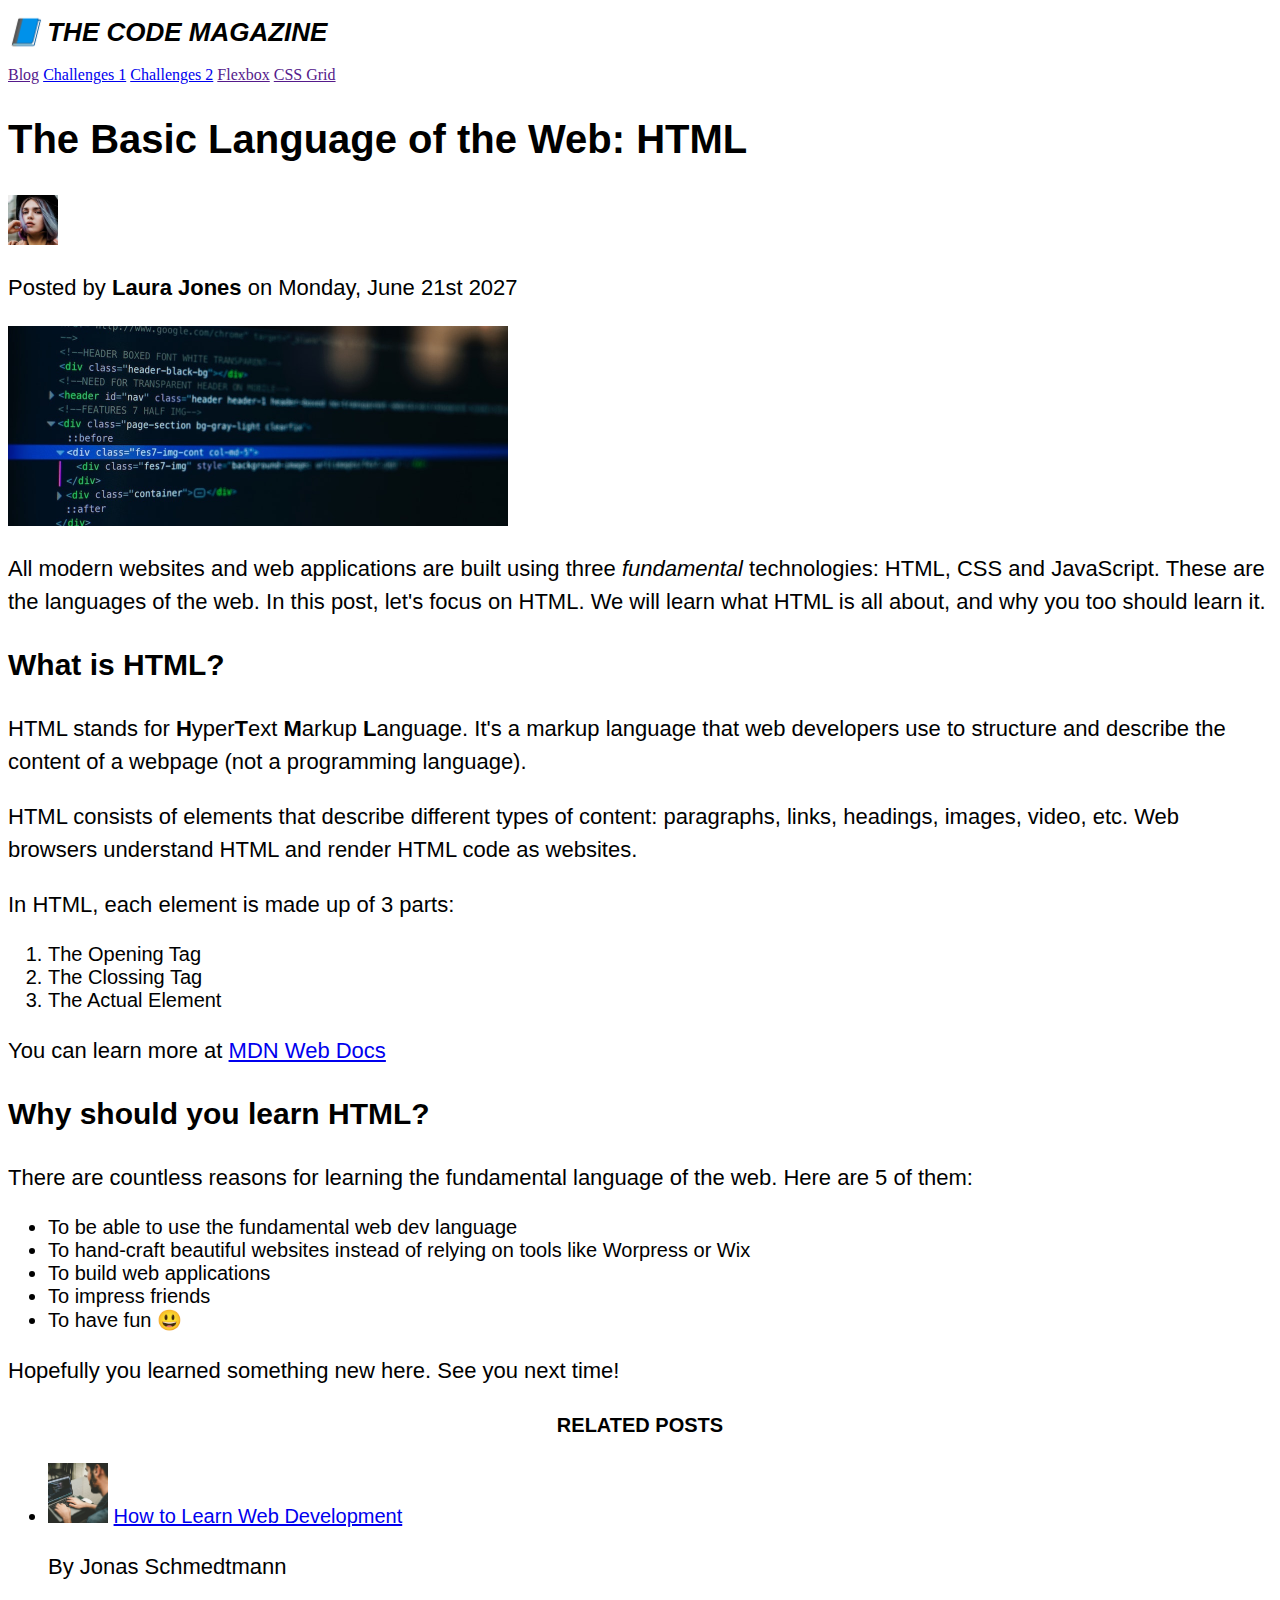
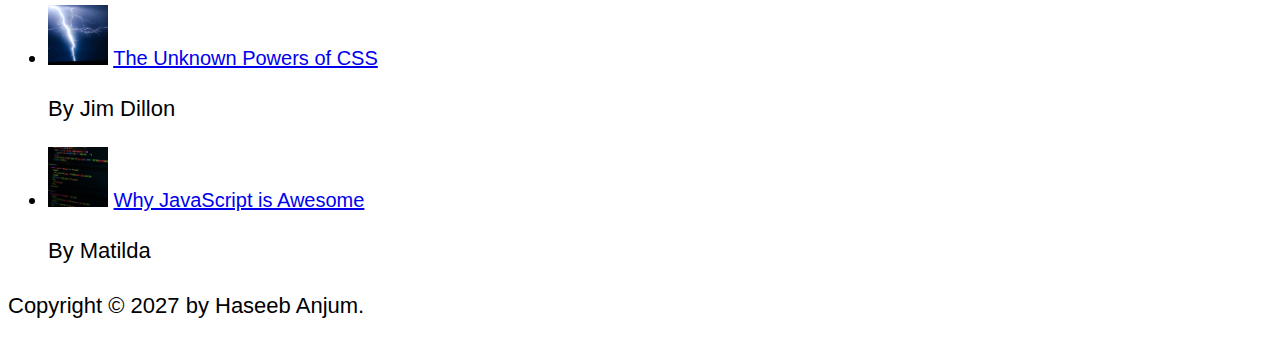
==== index.html @ 0c4fdfa9 "Update index.html" ====
<!DOCTYPE html>
<html lang="en">

<head>
  <meta charset="UTF-8" />
  <link href="Style.css" rel='stylesheet' />
  <title>The Basic Language of the Web: HTML</title>
</head>

<body>

  <header>
    <h1>📘 The Code Magazine</h1>

    <nav class="nav-bar">


      <a href="">Blog</a>
      <a href="Challange 1.html" target="_blank">Challenges 1</a>
      <a href="Challaneg 2.html" target="_blank">Challenges 2</a>
      <a href="">Flexbox</a>
      <a href="">CSS Grid</a>


    </nav>

  </header>

  <article>

    <header>

      <h2>The Basic Language of the Web: HTML</h2>

      <img src="images/laura-jones.jpg" alt="Headshot of the laura Jones" width="50" height="50" />

      <p>Posted by <strong>Laura Jones</strong> on Monday, June 21st 2027</p>

      <img src="images/post-img.jpg" alt="Code on the screen" width="500" height="200" />

    </header>

    <p>
      All modern websites and web applications are built using three
      <em>fundamental</em>
      technologies: HTML, CSS and JavaScript. These are the languages of the
      web. In this post, let's focus on HTML. We will learn what HTML is all
      about, and why you too should learn it.
    </p>

    <h3>What is HTML?</h3>

    <p>
      HTML stands for <strong>H</strong>yper<strong>T</strong>ext
      <strong>M</strong>arkup <strong>L</strong>anguage. It's a markup language
      that web developers use to structure and describe the content of a webpage
      (not a programming language).
    </p>

    <p>
      HTML consists of elements that describe different types of content:
      paragraphs, links, headings, images, video, etc. Web browsers understand
      HTML and render HTML code as websites.
    </p>

    <p>In HTML, each element is made up of 3 parts:</p>

    <ol>
      <li>The Opening Tag</li>
      <li>The Clossing Tag</li>
      <li>The Actual Element</li>
    </ol>

    <p>
      You can learn more at
      <a href="https://developer.mozilla.org/en-US/" target="_blank">
        MDN Web Docs</a>
    </p>

    <h3>Why should you learn HTML?</h3>

    <p>
      There are countless reasons for learning the fundamental language of the
      web. Here are 5 of them:
    </p>

    <ul>
      <li>To be able to use the fundamental web dev language</li>
      <li>
        To hand-craft beautiful websites instead of relying on tools like
        Worpress or Wix
      </li>
      <li>To build web applications</li>
      <li>To impress friends</li>
      <li>To have fun 😃</li>
    </ul>

    <p>Hopefully you learned something new here. See you next time!</p>

  </article>

  <aside>

    <h4>Related Posts</h4>

    <ul>
      <li>
        <img src="images/related-1.jpg" alt="Codeing Person" weight="60
          " height="60" />
        <a href="#">How to Learn Web Development</a>
        <p>By Jonas Schmedtmann</p>
      </li>

      <li>
        <img src="images/related-2.jpg" alt="Thunders" weight="60
          " height="60" />
        <a href="#">The Unknown Powers of CSS</a>
        <p>By Jim Dillon</p>
      </li>

      <li>
        <img src="images/related-3.jpg" alt="Programming Screen" weight="60
          " height="60" />
        <a href="#">Why JavaScript is Awesome</a>
        <p>By Matilda</p>
      </li>

    </ul>

  </aside>

  <footer>
    <p>Copyright © 2027 by Haseeb Anjum.</p>
  </footer>

</body>

</html>
---- Style.css ----
h1 {
  font-family: sans-serif;
  font-size: 26px;
  text-transform: uppercase;
  font-style: italic;
}

h2 {
  font-size: 40px;
  font-family: sans-serif;
}

h3 {
  font-family: sans-serif;
  font-size: 30px;
}

h4 {
  font-size: 20px;
  font-family: sans-serif;
  text-transform: uppercase;
  text-align: center;
}

p {
  font-size: 22px;
  font-family: sans-serif;
  line-height: 1.5;
}

li {
  font-family: sans-serif;
  font-size: 20px;
}
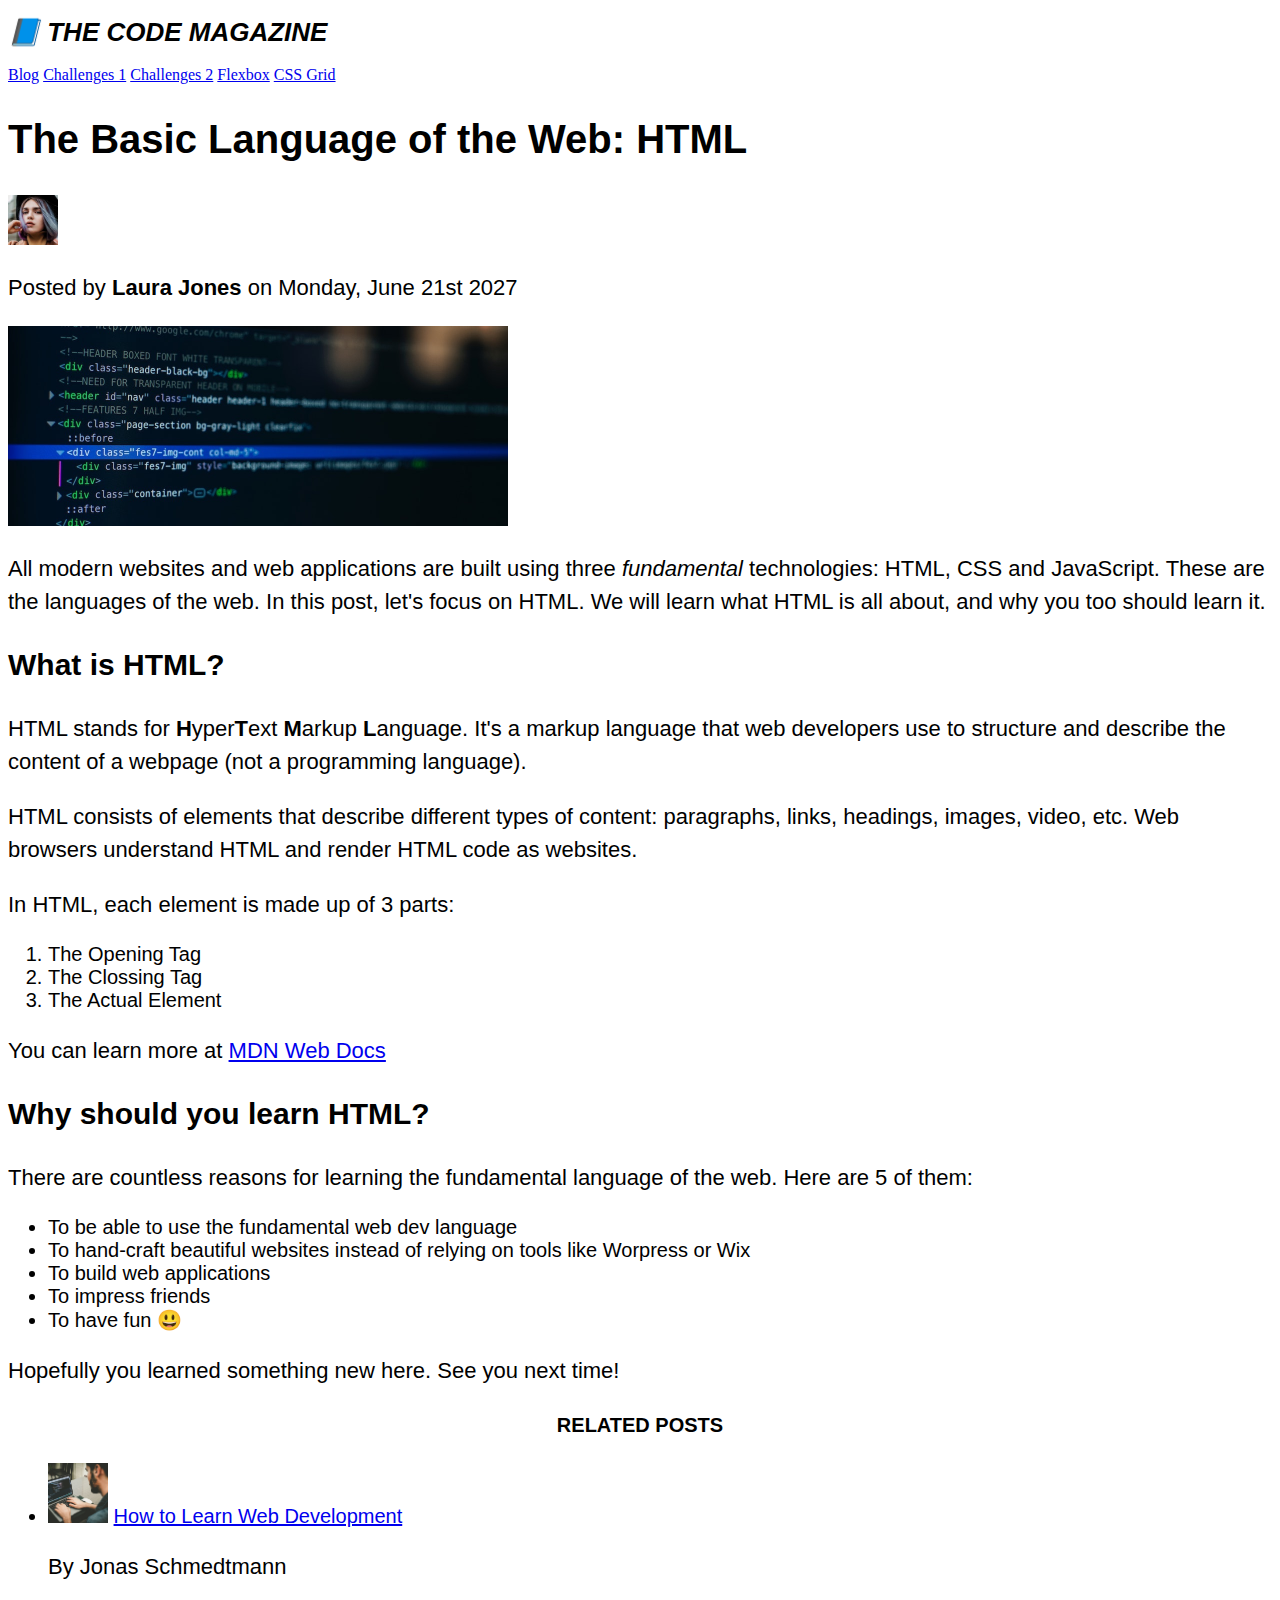
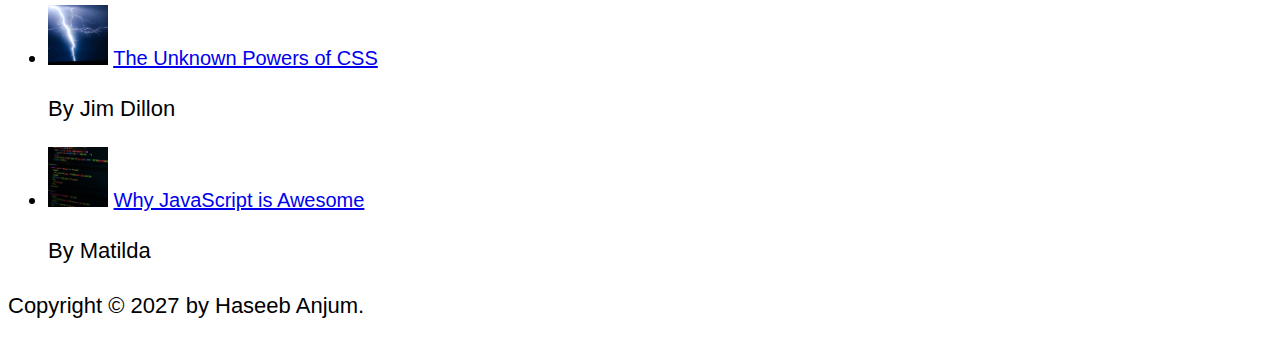
==== commit 20b02534: "Update index.html" ====
--- a/index.html
+++ b/index.html
@@ -15,11 +15,11 @@
     <nav class="nav-bar">
 
 
-      <a href="">Blog</a>
+      <a href="#">Blog</a>
       <a href="Challange 1.html" target="_blank">Challenges 1</a>
       <a href="Challaneg 2.html" target="_blank">Challenges 2</a>
-      <a href="">Flexbox</a>
-      <a href="">CSS Grid</a>
+      <a href="#">Flexbox</a>
+      <a href="#">CSS Grid</a>
 
 
     </nav>
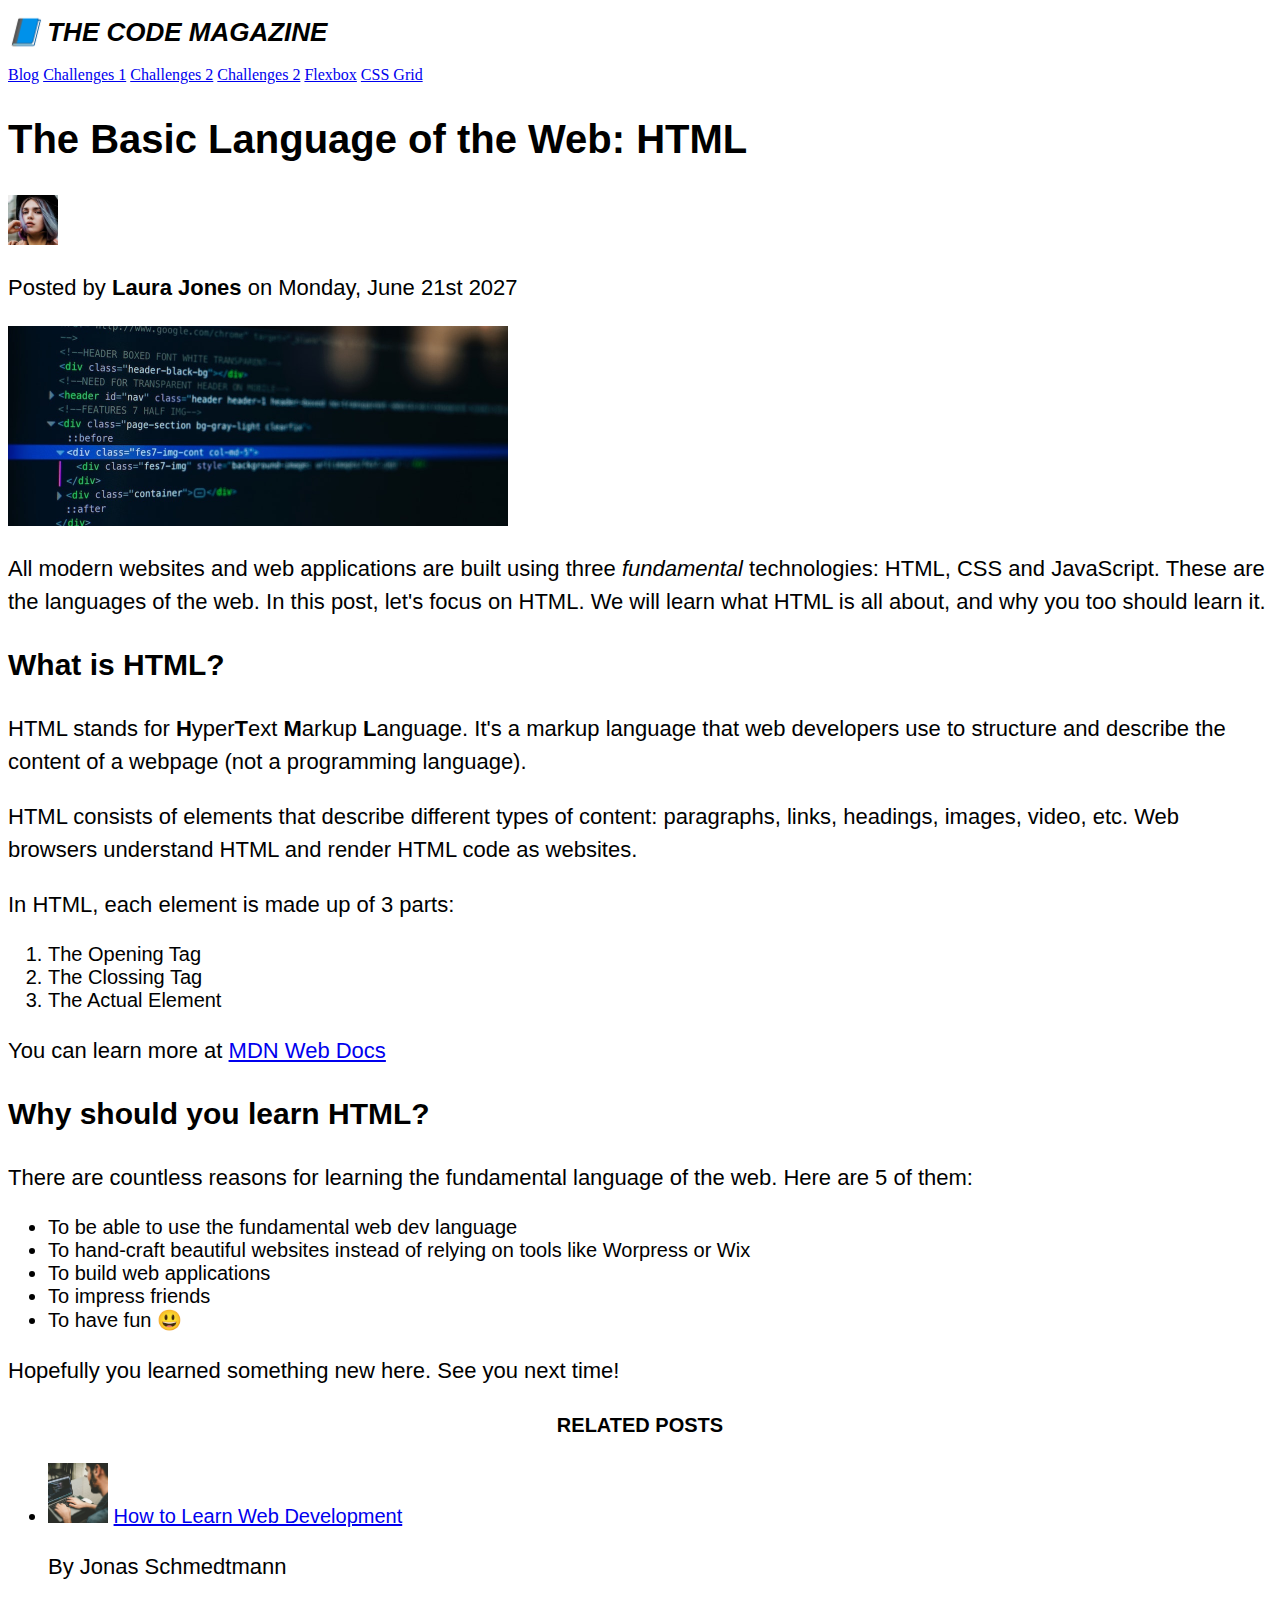
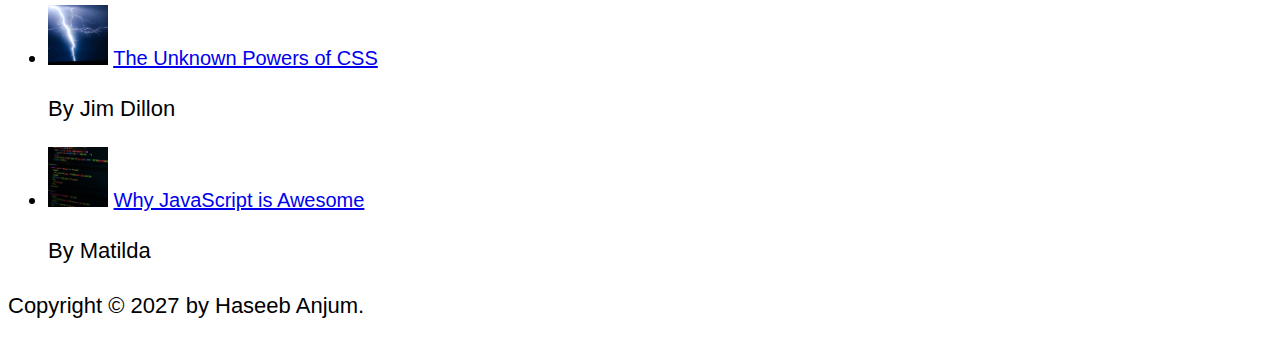
==== commit f703f146: "Spell Correction In Channalge 2 File and added a new file called Challange 3" ====
--- a/index.html
+++ b/index.html
@@ -1,138 +1,121 @@
 <!DOCTYPE html>
 <html lang="en">
+  <head>
+    <meta charset="UTF-8" />
+    <link href="Style.css" rel="stylesheet" />
+    <title>The Basic Language of the Web: HTML</title>
+  </head>
 
-<head>
-  <meta charset="UTF-8" />
-  <link href="Style.css" rel='stylesheet' />
-  <title>The Basic Language of the Web: HTML</title>
-</head>
+  <body>
+    <header>
+      <h1>📘 The Code Magazine</h1>
 
-<body>
+      <nav class="nav-bar">
+        <a href="#">Blog</a>
+        <a href="Challange 1.html" target="_blank">Challenges 1</a>
 
-  <header>
-    <h1>📘 The Code Magazine</h1>
-
-    <nav class="nav-bar">
-
-
-      <a href="#">Blog</a>
-      <a href="Challange 1.html" target="_blank">Challenges 1</a>
-      <a href="Challaneg 2.html" target="_blank">Challenges 2</a>
-      <a href="#">Flexbox</a>
-      <a href="#">CSS Grid</a>
-
-
-    </nav>
-
-  </header>
-
-  <article>
-
-    <header>
-
-      <h2>The Basic Language of the Web: HTML</h2>
-
-      <img src="images/laura-jones.jpg" alt="Headshot of the laura Jones" width="50" height="50" />
-
-      <p>Posted by <strong>Laura Jones</strong> on Monday, June 21st 2027</p>
-
-      <img src="images/post-img.jpg" alt="Code on the screen" width="500" height="200" />
-
+        <a href="Challange 2.html" target="_blank">Challenges 2</a>
+        <a href="Challange_3.html" target="_blank">Challenges 2</a>
+        <a href="#">Flexbox</a>
+        <a href="#">CSS Grid</a>
+      </nav>
     </header>
 
-    <p>
-      All modern websites and web applications are built using three
-      <em>fundamental</em>
-      technologies: HTML, CSS and JavaScript. These are the languages of the
-      web. In this post, let's focus on HTML. We will learn what HTML is all
-      about, and why you too should learn it.
-    </p>
+    <article>
+      <header>
+        <h2>The Basic Language of the Web: HTML</h2>
 
-    <h3>What is HTML?</h3>
+        <img src="images/laura-jones.jpg" alt="Headshot of the laura Jones" width="50" height="50" />
 
-    <p>
-      HTML stands for <strong>H</strong>yper<strong>T</strong>ext
-      <strong>M</strong>arkup <strong>L</strong>anguage. It's a markup language
-      that web developers use to structure and describe the content of a webpage
-      (not a programming language).
-    </p>
+        <p>Posted by <strong>Laura Jones</strong> on Monday, June 21st 2027</p>
 
-    <p>
-      HTML consists of elements that describe different types of content:
-      paragraphs, links, headings, images, video, etc. Web browsers understand
-      HTML and render HTML code as websites.
-    </p>
+        <img src="images/post-img.jpg" alt="Code on the screen" width="500" height="200" />
+      </header>
 
-    <p>In HTML, each element is made up of 3 parts:</p>
+      <p>
+        All modern websites and web applications are built using three
+        <em>fundamental</em>
+        technologies: HTML, CSS and JavaScript. These are the languages of the web. In this post, let's focus on HTML. We will learn what HTML is all about, and why you too should learn it.
+      </p>
 
-    <ol>
-      <li>The Opening Tag</li>
-      <li>The Clossing Tag</li>
-      <li>The Actual Element</li>
-    </ol>
+      <h3>What is HTML?</h3>
 
-    <p>
-      You can learn more at
-      <a href="https://developer.mozilla.org/en-US/" target="_blank">
-        MDN Web Docs</a>
-    </p>
+      <p>HTML stands for <strong>H</strong>yper<strong>T</strong>ext <strong>M</strong>arkup <strong>L</strong>anguage. It's a markup language that web developers use to structure and describe the content of a webpage (not a programming language).</p>
 
-    <h3>Why should you learn HTML?</h3>
+      <p>HTML consists of elements that describe different types of content: paragraphs, links, headings, images, video, etc. Web browsers understand HTML and render HTML code as websites.</p>
 
-    <p>
-      There are countless reasons for learning the fundamental language of the
-      web. Here are 5 of them:
-    </p>
+      <p>In HTML, each element is made up of 3 parts:</p>
 
-    <ul>
-      <li>To be able to use the fundamental web dev language</li>
-      <li>
-        To hand-craft beautiful websites instead of relying on tools like
-        Worpress or Wix
-      </li>
-      <li>To build web applications</li>
-      <li>To impress friends</li>
-      <li>To have fun 😃</li>
-    </ul>
+      <ol>
+        <li>The Opening Tag</li>
+        <li>The Clossing Tag</li>
+        <li>The Actual Element</li>
+      </ol>
 
-    <p>Hopefully you learned something new here. See you next time!</p>
+      <p>
+        You can learn more at
+        <a href="https://developer.mozilla.org/en-US/" target="_blank"> MDN Web Docs</a>
+      </p>
 
-  </article>
+      <h3>Why should you learn HTML?</h3>
 
-  <aside>
+      <p>There are countless reasons for learning the fundamental language of the web. Here are 5 of them:</p>
 
-    <h4>Related Posts</h4>
+      <ul>
+        <li>To be able to use the fundamental web dev language</li>
+        <li>To hand-craft beautiful websites instead of relying on tools like Worpress or Wix</li>
+        <li>To build web applications</li>
+        <li>To impress friends</li>
+        <li>To have fun 😃</li>
+      </ul>
 
-    <ul>
-      <li>
-        <img src="images/related-1.jpg" alt="Codeing Person" weight="60
-          " height="60" />
-        <a href="#">How to Learn Web Development</a>
-        <p>By Jonas Schmedtmann</p>
-      </li>
+      <p>Hopefully you learned something new here. See you next time!</p>
+    </article>
 
-      <li>
-        <img src="images/related-2.jpg" alt="Thunders" weight="60
-          " height="60" />
-        <a href="#">The Unknown Powers of CSS</a>
-        <p>By Jim Dillon</p>
-      </li>
+    <aside>
+      <h4>Related Posts</h4>
 
-      <li>
-        <img src="images/related-3.jpg" alt="Programming Screen" weight="60
-          " height="60" />
-        <a href="#">Why JavaScript is Awesome</a>
-        <p>By Matilda</p>
-      </li>
+      <ul>
+        <li>
+          <img
+            src="images/related-1.jpg"
+            alt="Codeing Person"
+            weight="60
+          "
+            height="60"
+          />
+          <a href="#">How to Learn Web Development</a>
+          <p>By Jonas Schmedtmann</p>
+        </li>
 
-    </ul>
+        <li>
+          <img
+            src="images/related-2.jpg"
+            alt="Thunders"
+            weight="60
+          "
+            height="60"
+          />
+          <a href="#">The Unknown Powers of CSS</a>
+          <p>By Jim Dillon</p>
+        </li>
 
-  </aside>
+        <li>
+          <img
+            src="images/related-3.jpg"
+            alt="Programming Screen"
+            weight="60
+          "
+            height="60"
+          />
+          <a href="#">Why JavaScript is Awesome</a>
+          <p>By Matilda</p>
+        </li>
+      </ul>
+    </aside>
 
-  <footer>
-    <p>Copyright © 2027 by Haseeb Anjum.</p>
-  </footer>
-
-</body>
-
+    <footer>
+      <p>Copyright © 2027 by Haseeb Anjum.</p>
+    </footer>
+  </body>
 </html>
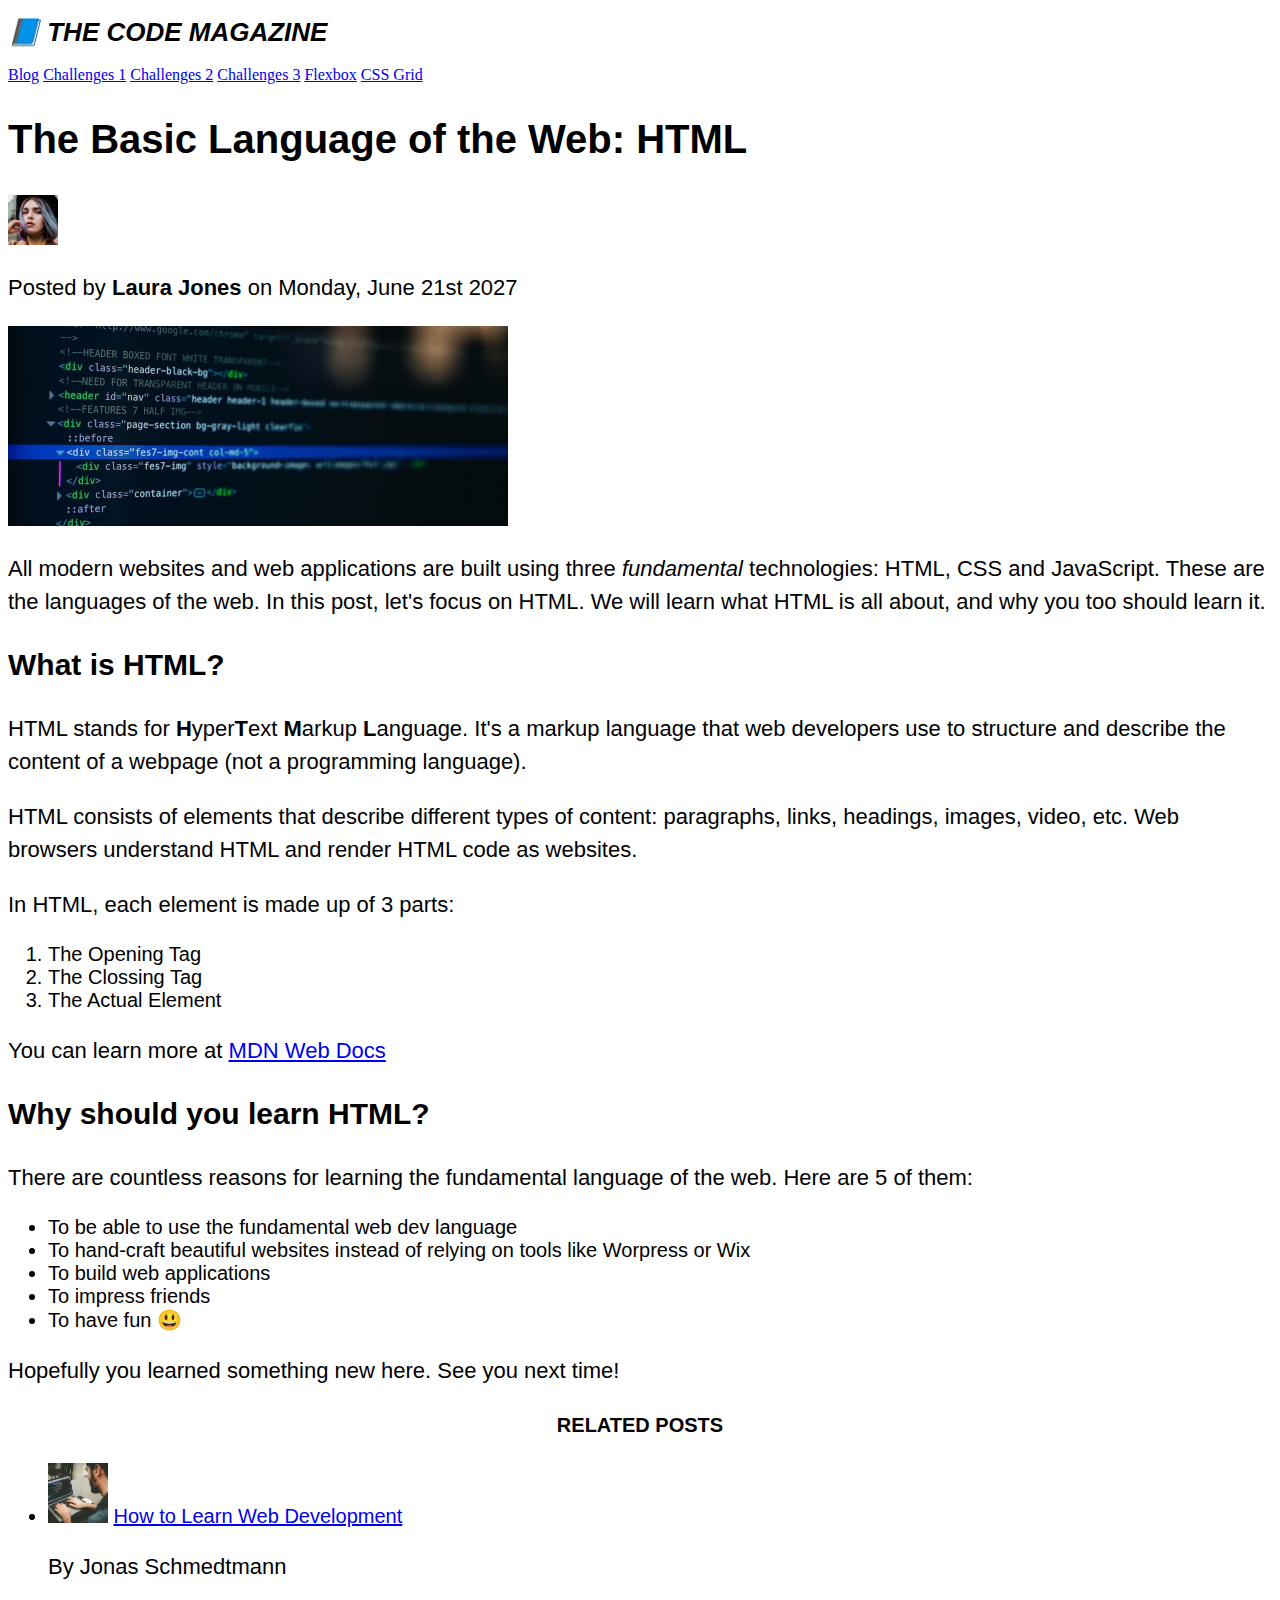
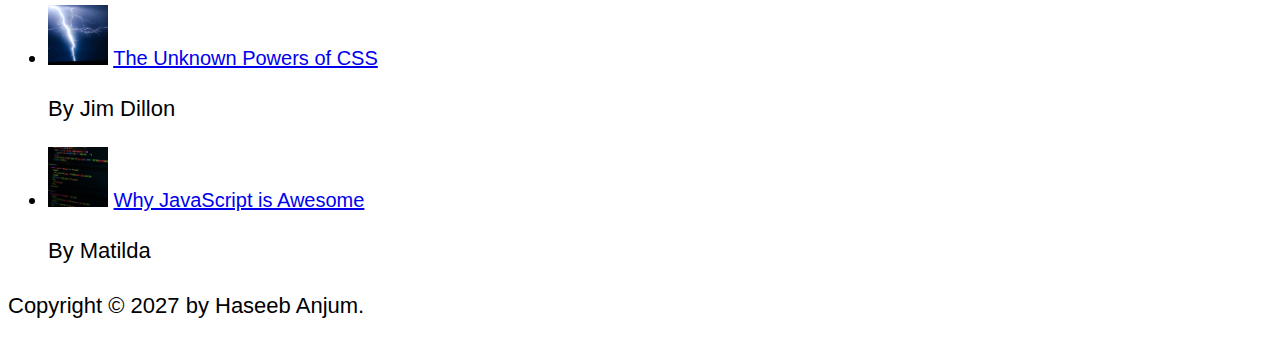
==== commit ccd81a8d: "Changed the A tag Name from 2 to 3" ====
--- a/index.html
+++ b/index.html
@@ -15,7 +15,7 @@
         <a href="Challange 1.html" target="_blank">Challenges 1</a>
 
         <a href="Challange 2.html" target="_blank">Challenges 2</a>
-        <a href="Challange_3.html" target="_blank">Challenges 2</a>
+        <a href="Challange_3.html" target="_blank">Challenges 3</a>
         <a href="#">Flexbox</a>
         <a href="#">CSS Grid</a>
       </nav>
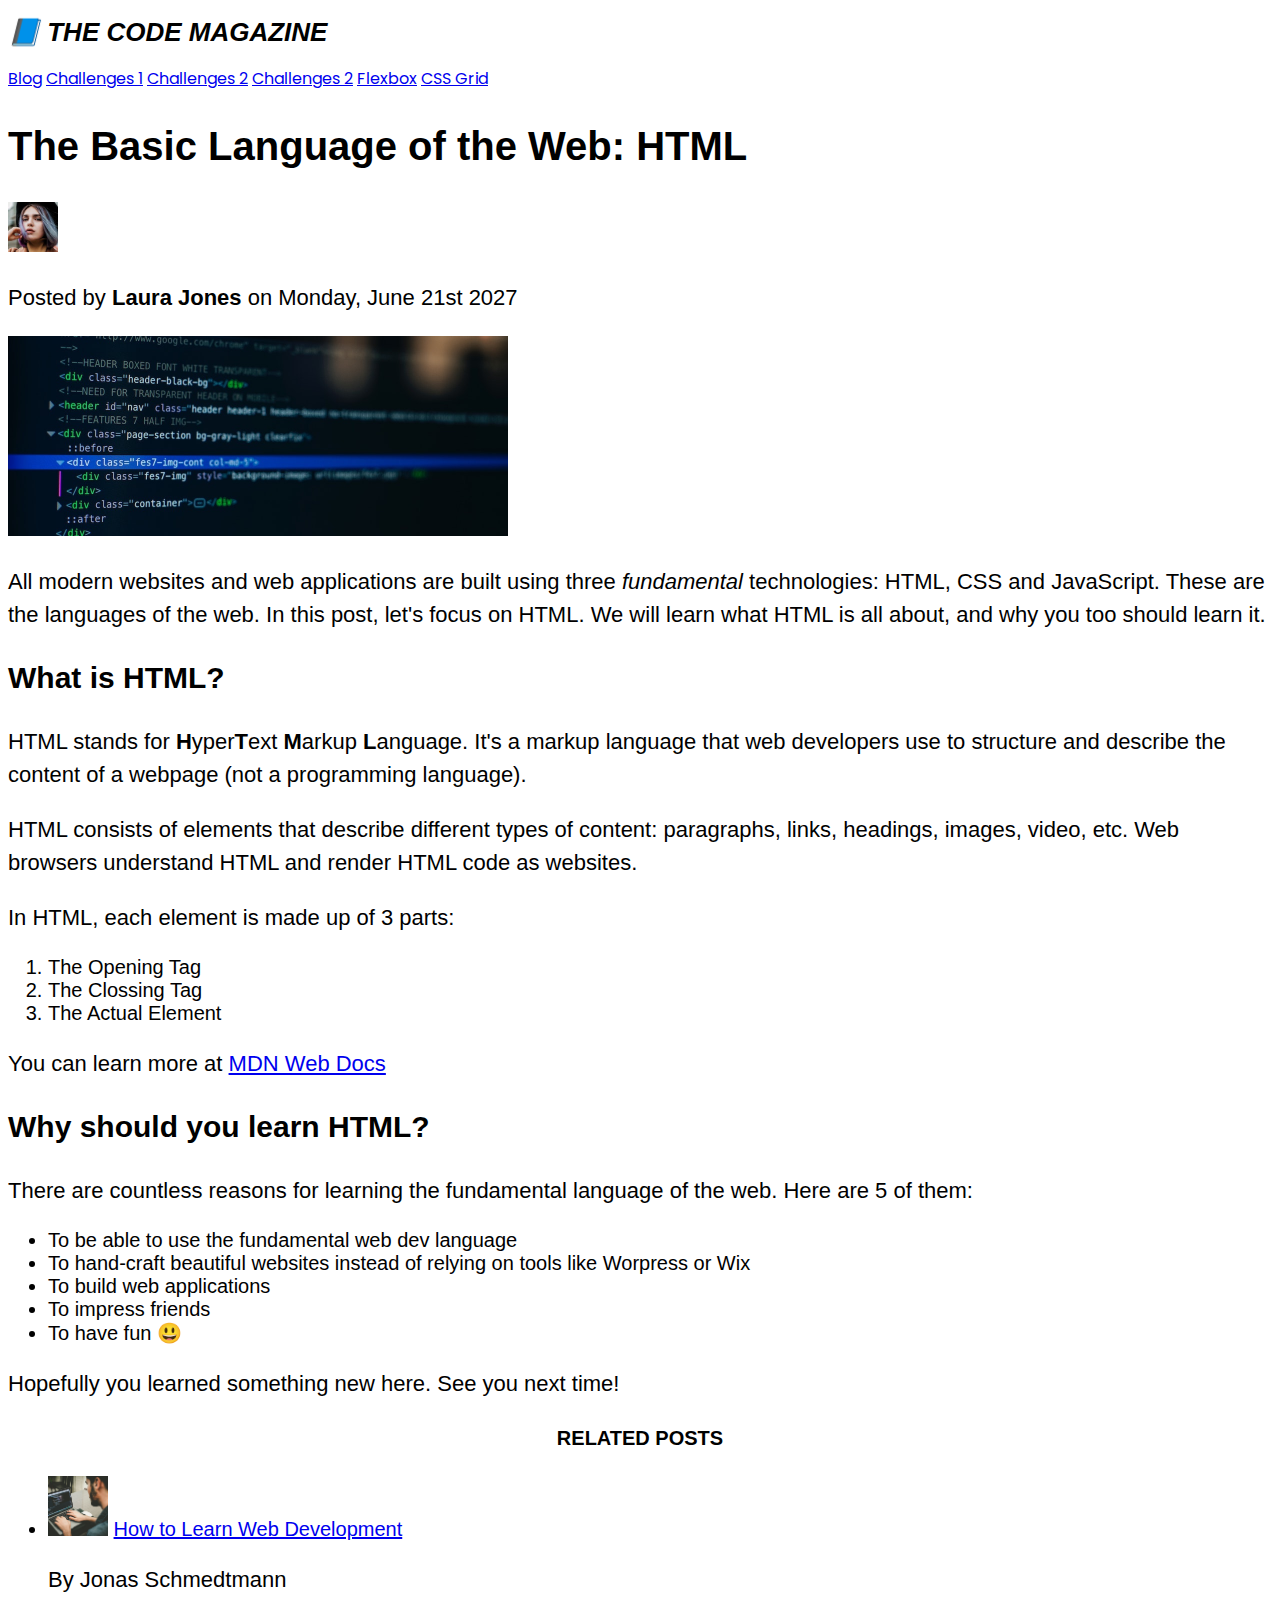
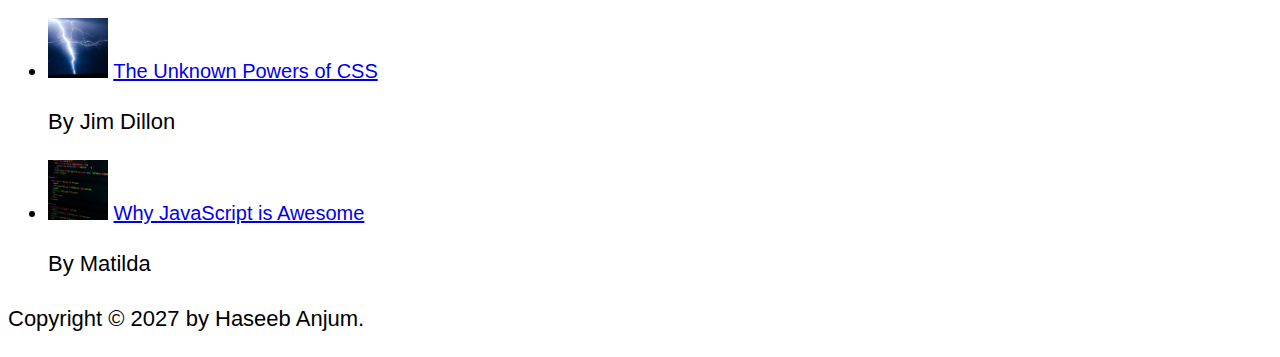
==== commit 2d7b6362: "Added Poppins Font" ====
--- a/index.html
+++ b/index.html
@@ -3,24 +3,24 @@
   <head>
     <meta charset="UTF-8" />
     <link href="Style.css" rel="stylesheet" />
+    <link rel="preconnect" href="https://fonts.googleapis.com" />
+    <link rel="preconnect" href="https://fonts.gstatic.com" crossorigin />
+    <link href="https://fonts.googleapis.com/css2?family=Poppins:wght@300;400;600;700;800&display=swap" rel="stylesheet" />
     <title>The Basic Language of the Web: HTML</title>
   </head>
 
   <body>
     <header>
       <h1>📘 The Code Magazine</h1>
-
       <nav class="nav-bar">
         <a href="#">Blog</a>
         <a href="Challange 1.html" target="_blank">Challenges 1</a>
-
         <a href="Challange 2.html" target="_blank">Challenges 2</a>
-        <a href="Challange_3.html" target="_blank">Challenges 3</a>
+        <a href="Challange_3.html" target="_blank">Challenges 2</a>
         <a href="#">Flexbox</a>
         <a href="#">CSS Grid</a>
       </nav>
     </header>
-
     <article>
       <header>
         <h2>The Basic Language of the Web: HTML</h2>
--- a/Style.css
+++ b/Style.css
@@ -1,3 +1,7 @@
+body {
+  font-family: "Poppins", sans-serif;
+}
+
 h1 {
   font-family: sans-serif;
   font-size: 26px;
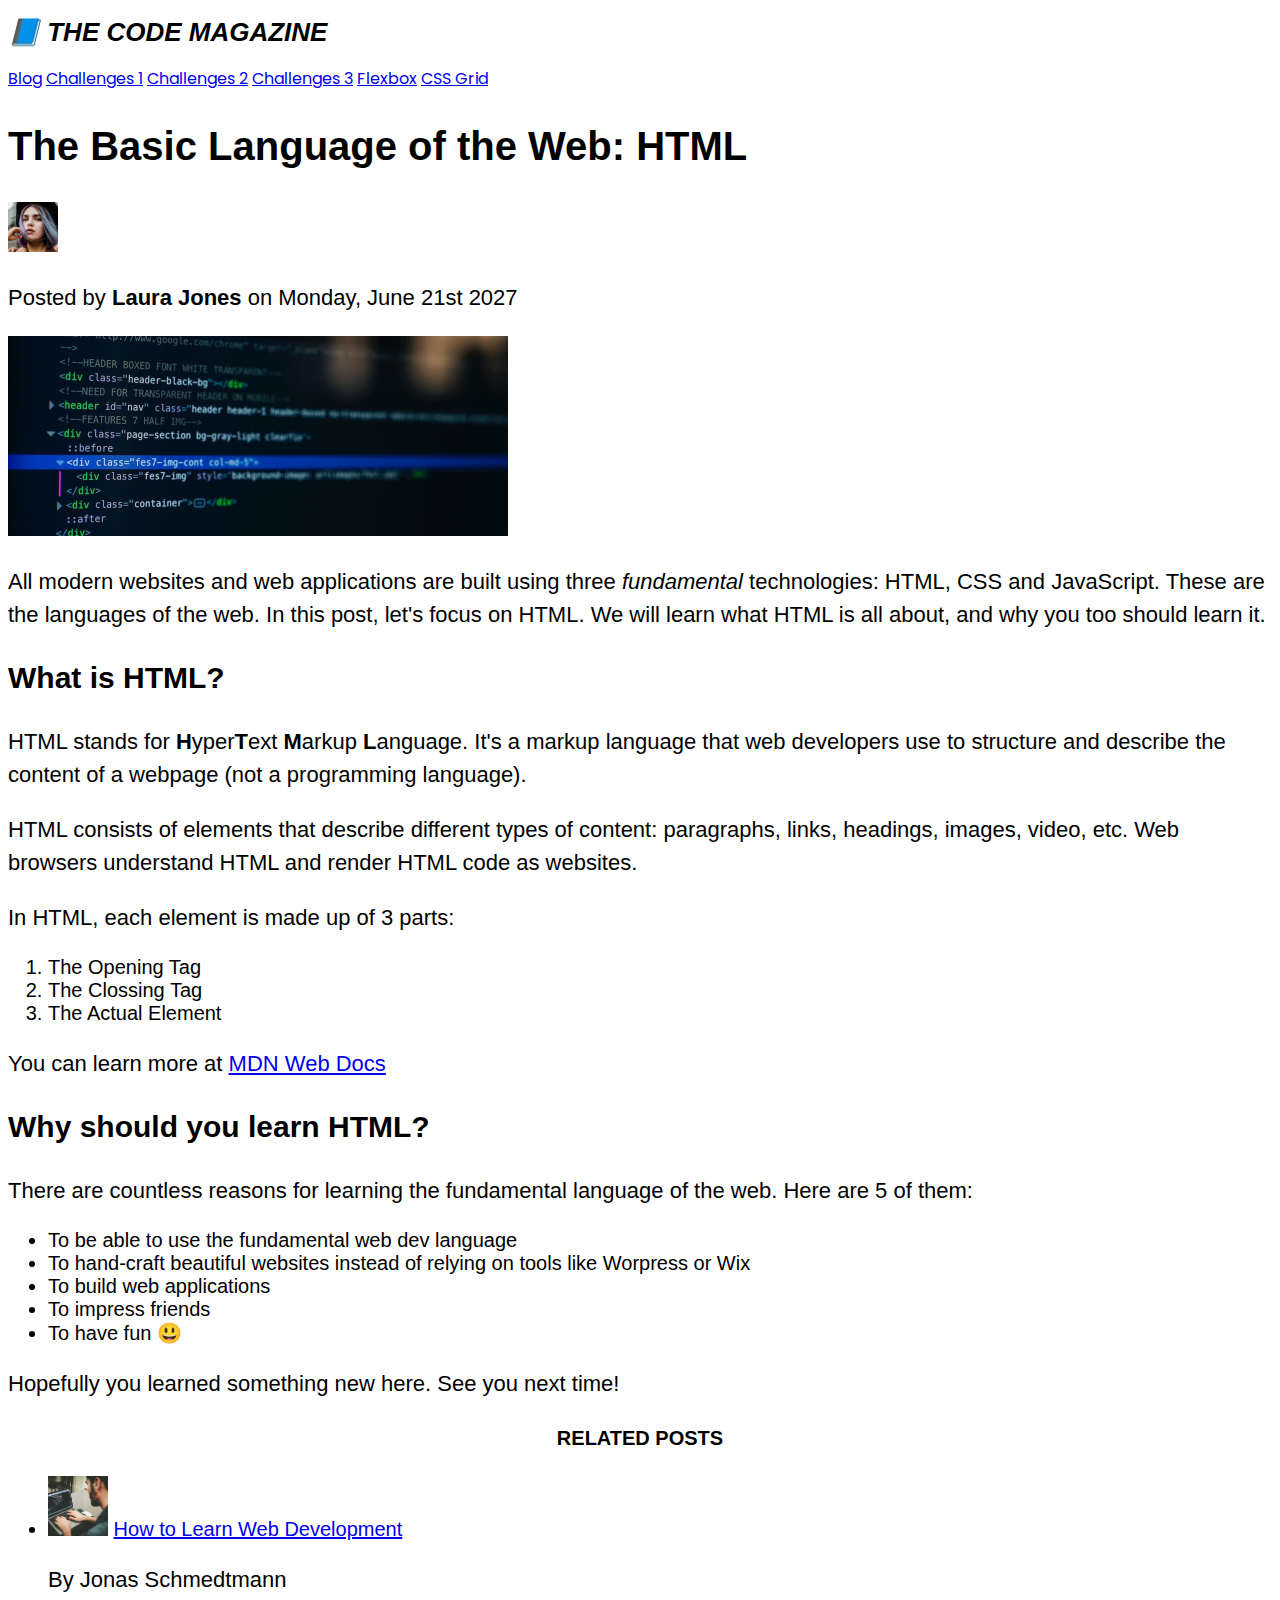
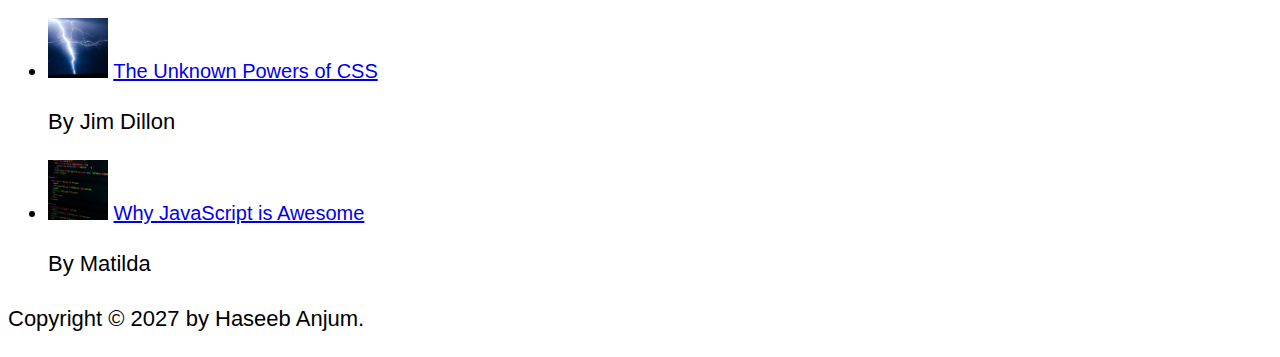
==== commit ae5ddee3: "Merge branch 'main' of github.com:haseebace/DemoSite" ====
--- a/index.html
+++ b/index.html
@@ -16,7 +16,7 @@
         <a href="#">Blog</a>
         <a href="Challange 1.html" target="_blank">Challenges 1</a>
         <a href="Challange 2.html" target="_blank">Challenges 2</a>
-        <a href="Challange_3.html" target="_blank">Challenges 2</a>
+        <a href="Challange_3.html" target="_blank">Challenges 3</a>
         <a href="#">Flexbox</a>
         <a href="#">CSS Grid</a>
       </nav>
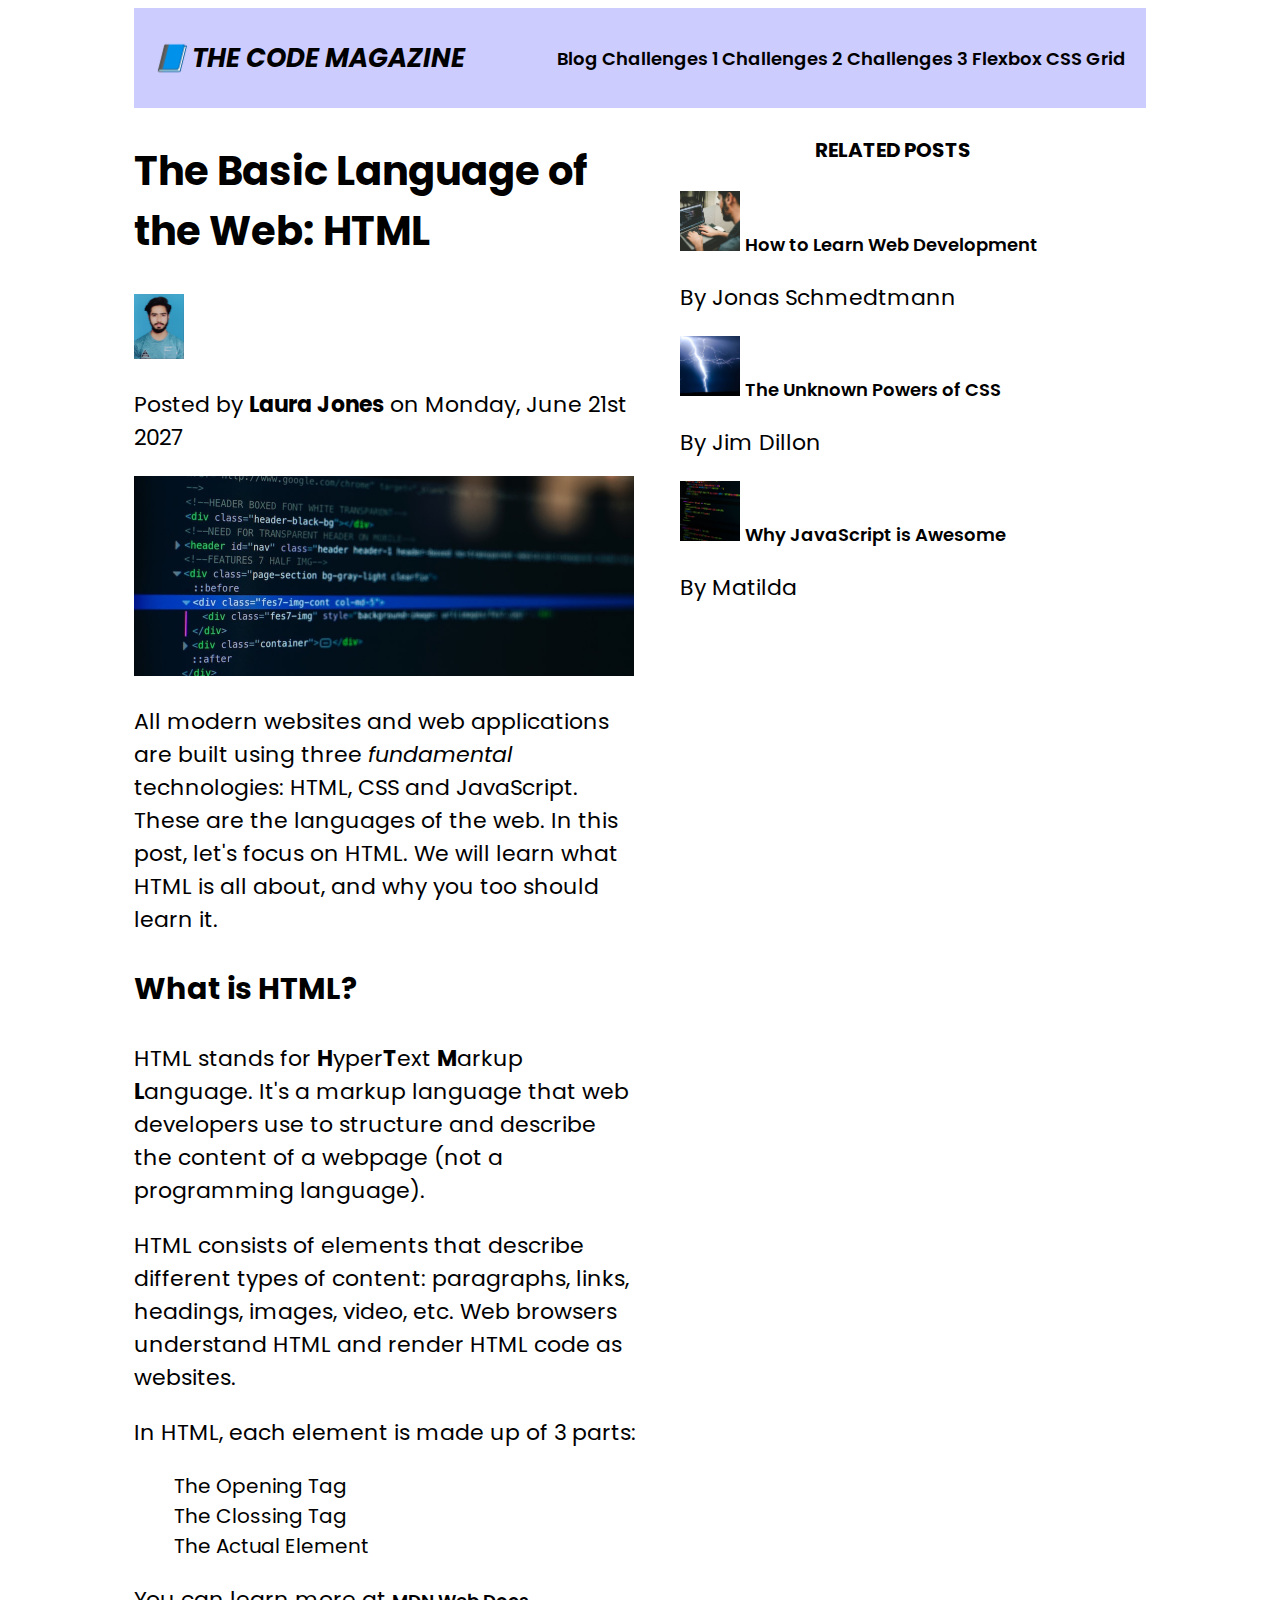
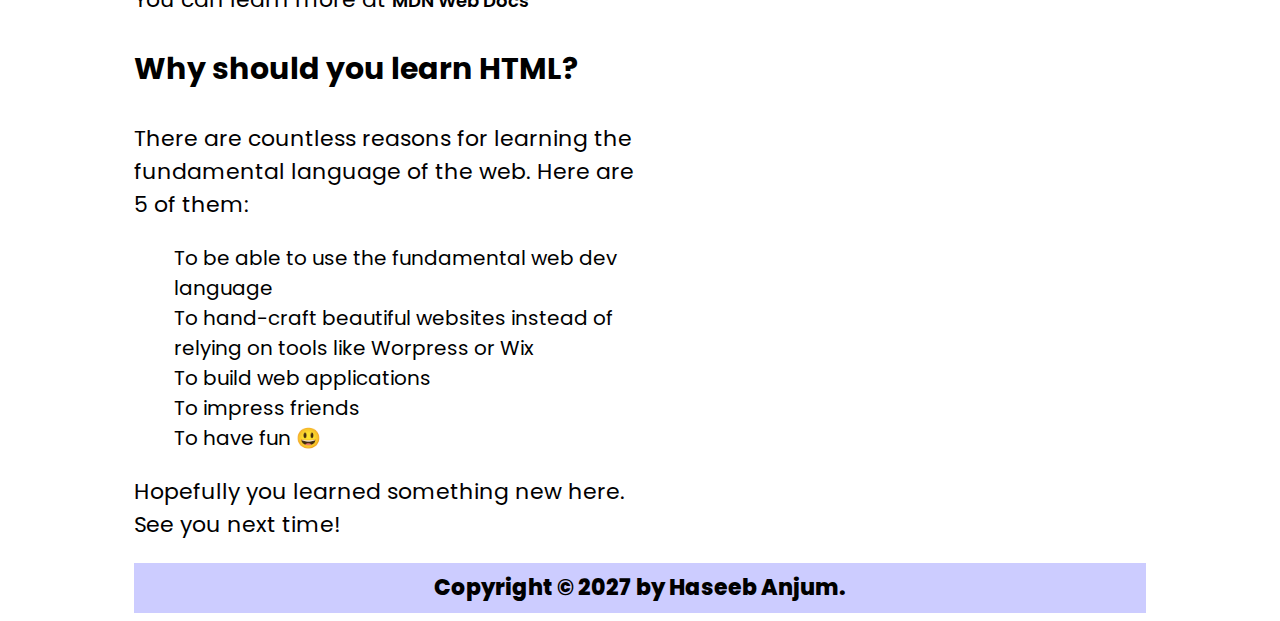
==== commit 104d1ac9: "." ====
--- a/index.html
+++ b/index.html
@@ -10,8 +10,8 @@
   </head>
 
   <body>
-    <header>
-      <h1>📘 The Code Magazine</h1>
+    <header class="nav-container">
+      <h1 class="logo-title">📘 The Code Magazine</h1>
       <nav class="nav-bar">
         <a href="#">Blog</a>
         <a href="Challange 1.html" target="_blank">Challenges 1</a>
@@ -21,100 +21,102 @@
         <a href="#">CSS Grid</a>
       </nav>
     </header>
-    <article>
-      <header>
-        <h2>The Basic Language of the Web: HTML</h2>
+    <div class="column-container">
+      <article class="content-container">
+        <header>
+          <h2>The Basic Language of the Web: HTML</h2>
 
-        <img src="images/laura-jones.jpg" alt="Headshot of the laura Jones" width="50" height="50" />
+          <img src="images/Me.jpeg" alt="Headshot of the laura Jones" width="50" />
 
-        <p>Posted by <strong>Laura Jones</strong> on Monday, June 21st 2027</p>
+          <p>Posted by <strong>Laura Jones</strong> on Monday, June 21st 2027</p>
 
-        <img src="images/post-img.jpg" alt="Code on the screen" width="500" height="200" />
-      </header>
+          <img src="images/post-img.jpg" alt="Code on the screen" width="500" height="200" />
+        </header>
 
-      <p>
-        All modern websites and web applications are built using three
-        <em>fundamental</em>
-        technologies: HTML, CSS and JavaScript. These are the languages of the web. In this post, let's focus on HTML. We will learn what HTML is all about, and why you too should learn it.
-      </p>
+        <p>
+          All modern websites and web applications are built using three
+          <em>fundamental</em>
+          technologies: HTML, CSS and JavaScript. These are the languages of the web. In this post, let's focus on HTML. We will learn what HTML is all about, and why you too should learn it.
+        </p>
 
-      <h3>What is HTML?</h3>
+        <h3>What is HTML?</h3>
 
-      <p>HTML stands for <strong>H</strong>yper<strong>T</strong>ext <strong>M</strong>arkup <strong>L</strong>anguage. It's a markup language that web developers use to structure and describe the content of a webpage (not a programming language).</p>
+        <p>HTML stands for <strong>H</strong>yper<strong>T</strong>ext <strong>M</strong>arkup <strong>L</strong>anguage. It's a markup language that web developers use to structure and describe the content of a webpage (not a programming language).</p>
 
-      <p>HTML consists of elements that describe different types of content: paragraphs, links, headings, images, video, etc. Web browsers understand HTML and render HTML code as websites.</p>
+        <p>HTML consists of elements that describe different types of content: paragraphs, links, headings, images, video, etc. Web browsers understand HTML and render HTML code as websites.</p>
 
-      <p>In HTML, each element is made up of 3 parts:</p>
+        <p>In HTML, each element is made up of 3 parts:</p>
 
-      <ol>
-        <li>The Opening Tag</li>
-        <li>The Clossing Tag</li>
-        <li>The Actual Element</li>
-      </ol>
+        <ol>
+          <li>The Opening Tag</li>
+          <li>The Clossing Tag</li>
+          <li>The Actual Element</li>
+        </ol>
 
-      <p>
-        You can learn more at
-        <a href="https://developer.mozilla.org/en-US/" target="_blank"> MDN Web Docs</a>
-      </p>
+        <p>
+          You can learn more at
+          <a href="https://developer.mozilla.org/en-US/" target="_blank"> MDN Web Docs</a>
+        </p>
 
-      <h3>Why should you learn HTML?</h3>
+        <h3>Why should you learn HTML?</h3>
 
-      <p>There are countless reasons for learning the fundamental language of the web. Here are 5 of them:</p>
+        <p>There are countless reasons for learning the fundamental language of the web. Here are 5 of them:</p>
 
-      <ul>
-        <li>To be able to use the fundamental web dev language</li>
-        <li>To hand-craft beautiful websites instead of relying on tools like Worpress or Wix</li>
-        <li>To build web applications</li>
-        <li>To impress friends</li>
-        <li>To have fun 😃</li>
-      </ul>
+        <ul>
+          <li>To be able to use the fundamental web dev language</li>
+          <li>To hand-craft beautiful websites instead of relying on tools like Worpress or Wix</li>
+          <li>To build web applications</li>
+          <li>To impress friends</li>
+          <li>To have fun 😃</li>
+        </ul>
 
-      <p>Hopefully you learned something new here. See you next time!</p>
-    </article>
+        <p>Hopefully you learned something new here. See you next time!</p>
+      </article>
 
-    <aside>
-      <h4>Related Posts</h4>
+      <aside class="content-container asid-edit">
+        <h4>Related Posts</h4>
 
-      <ul>
-        <li>
-          <img
-            src="images/related-1.jpg"
-            alt="Codeing Person"
-            weight="60
+        <ul>
+          <li>
+            <img
+              src="images/related-1.jpg"
+              alt="Codeing Person"
+              weight="60
           "
-            height="60"
-          />
-          <a href="#">How to Learn Web Development</a>
-          <p>By Jonas Schmedtmann</p>
-        </li>
+              height="60"
+            />
+            <a href="#">How to Learn Web Development</a>
+            <p>By Jonas Schmedtmann</p>
+          </li>
 
-        <li>
-          <img
-            src="images/related-2.jpg"
-            alt="Thunders"
-            weight="60
+          <li>
+            <img
+              src="images/related-2.jpg"
+              alt="Thunders"
+              weight="60
           "
-            height="60"
-          />
-          <a href="#">The Unknown Powers of CSS</a>
-          <p>By Jim Dillon</p>
-        </li>
+              height="60"
+            />
+            <a href="#">The Unknown Powers of CSS</a>
+            <p>By Jim Dillon</p>
+          </li>
 
-        <li>
-          <img
-            src="images/related-3.jpg"
-            alt="Programming Screen"
-            weight="60
+          <li>
+            <img
+              src="images/related-3.jpg"
+              alt="Programming Screen"
+              weight="60
           "
-            height="60"
-          />
-          <a href="#">Why JavaScript is Awesome</a>
-          <p>By Matilda</p>
-        </li>
-      </ul>
-    </aside>
+              height="60"
+            />
+            <a href="#">Why JavaScript is Awesome</a>
+            <p>By Matilda</p>
+          </li>
+        </ul>
+      </aside>
+    </div>
 
-    <footer>
+    <footer class="content-container Footer-edit">
       <p>Copyright © 2027 by Haseeb Anjum.</p>
     </footer>
   </body>
--- a/Style.css
+++ b/Style.css
@@ -1,9 +1,57 @@
+* {
+  box-sizing: border-box;
+}
+
 body {
   font-family: "Poppins", sans-serif;
 }
 
+.nav-container {
+  display: flex;
+  justify-content: space-between;
+  align-items: center;
+  height: 100px;
+  margin: 0px auto;
+  background-color: #ccccff;
+  width: 80%;
+}
+a:link {
+  text-decoration: none;
+  color: black;
+  font-weight: 600;
+  font-size: 18px;
+}
+
+.column-container {
+  display: flex;
+
+  align-items: flex-start;
+  margin: 0px auto;
+  width: 80%;
+}
+
+.nav-bar {
+  margin-right: 20px;
+}
+.logo-title {
+  margin-left: 20px;
+}
+
+.content-container {
+  width: 80%;
+  margin: 0px auto;
+}
+
+.Footer-edit {
+  background-color: #ccccff;
+  height: 50px;
+  display: flex;
+  justify-content: center;
+  align-items: center;
+  font-weight: 800;
+}
+
 h1 {
-  font-family: sans-serif;
   font-size: 26px;
   text-transform: uppercase;
   font-style: italic;
@@ -11,28 +59,26 @@
 
 h2 {
   font-size: 40px;
-  font-family: sans-serif;
 }
 
 h3 {
-  font-family: sans-serif;
   font-size: 30px;
 }
 
 h4 {
   font-size: 20px;
-  font-family: sans-serif;
+
   text-transform: uppercase;
   text-align: center;
 }
 
 p {
   font-size: 22px;
-  font-family: sans-serif;
+
   line-height: 1.5;
 }
 
 li {
-  font-family: sans-serif;
   font-size: 20px;
+  list-style: none;
 }
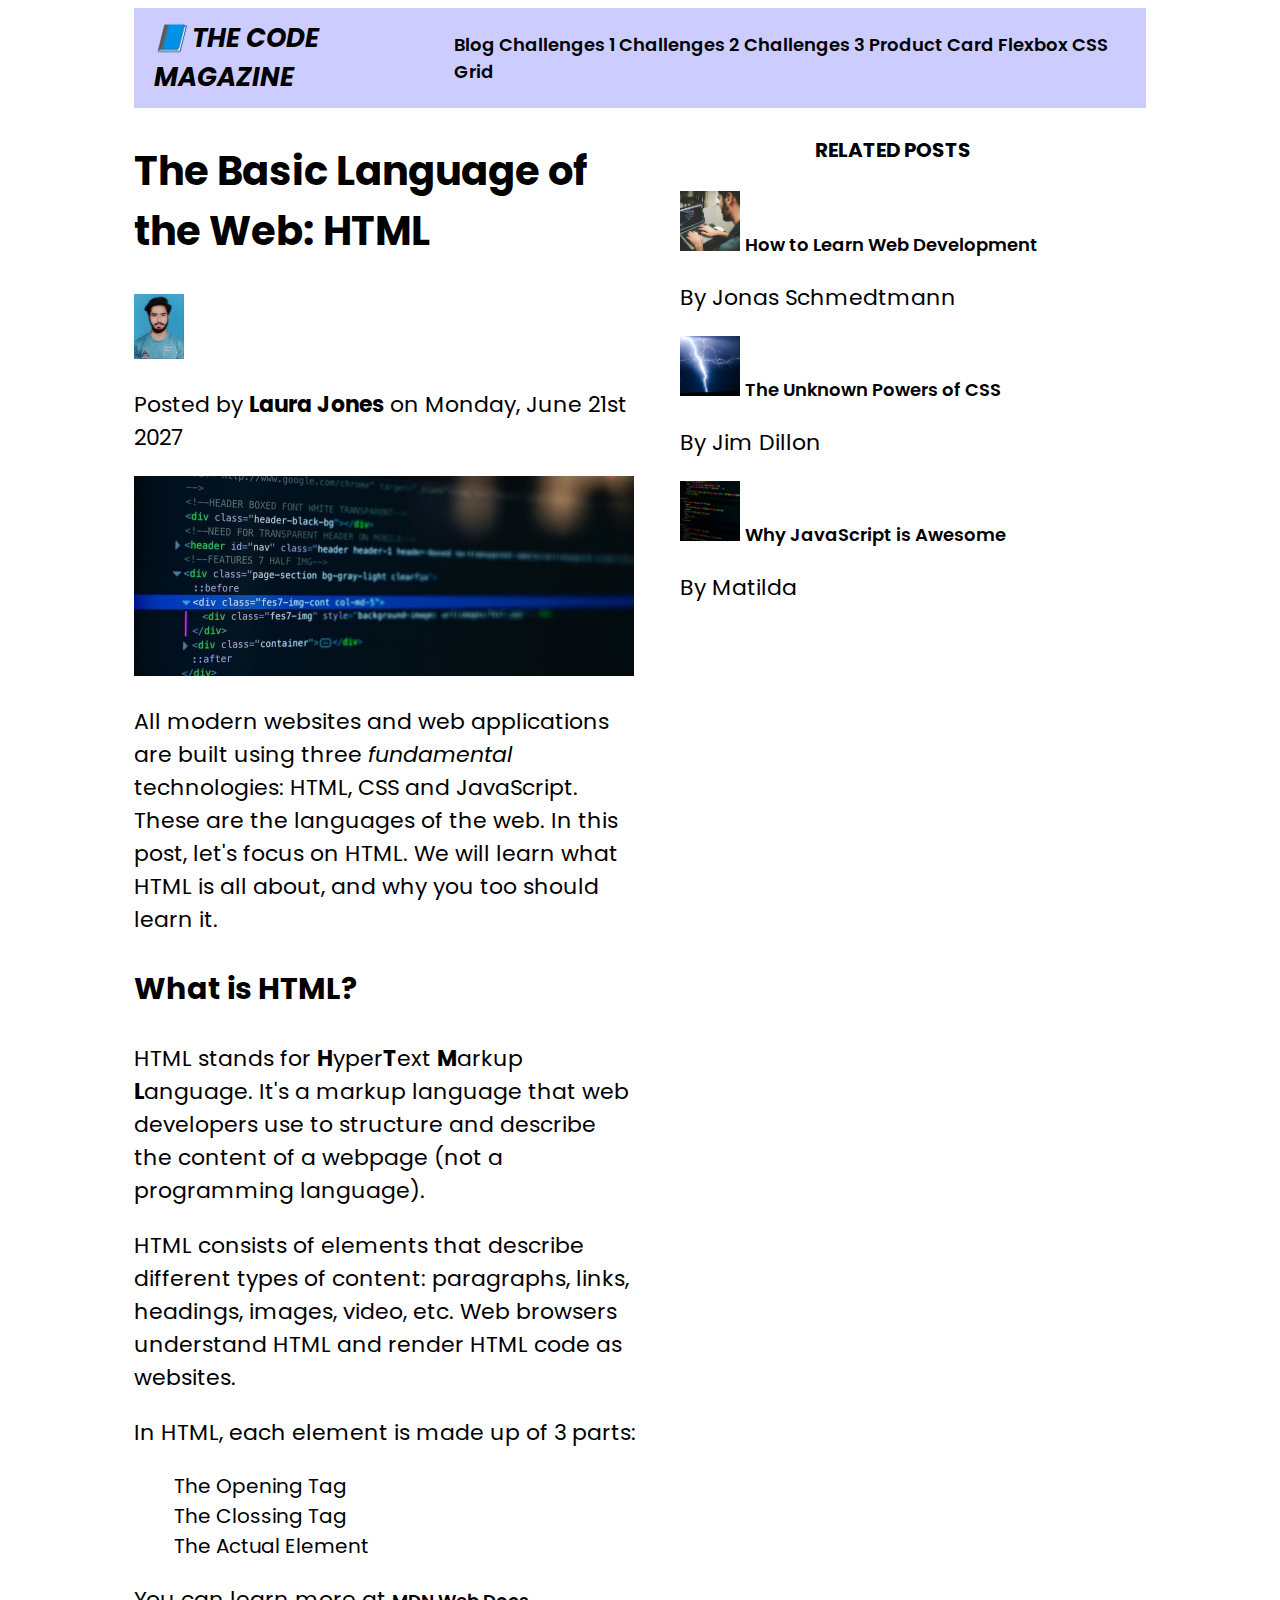
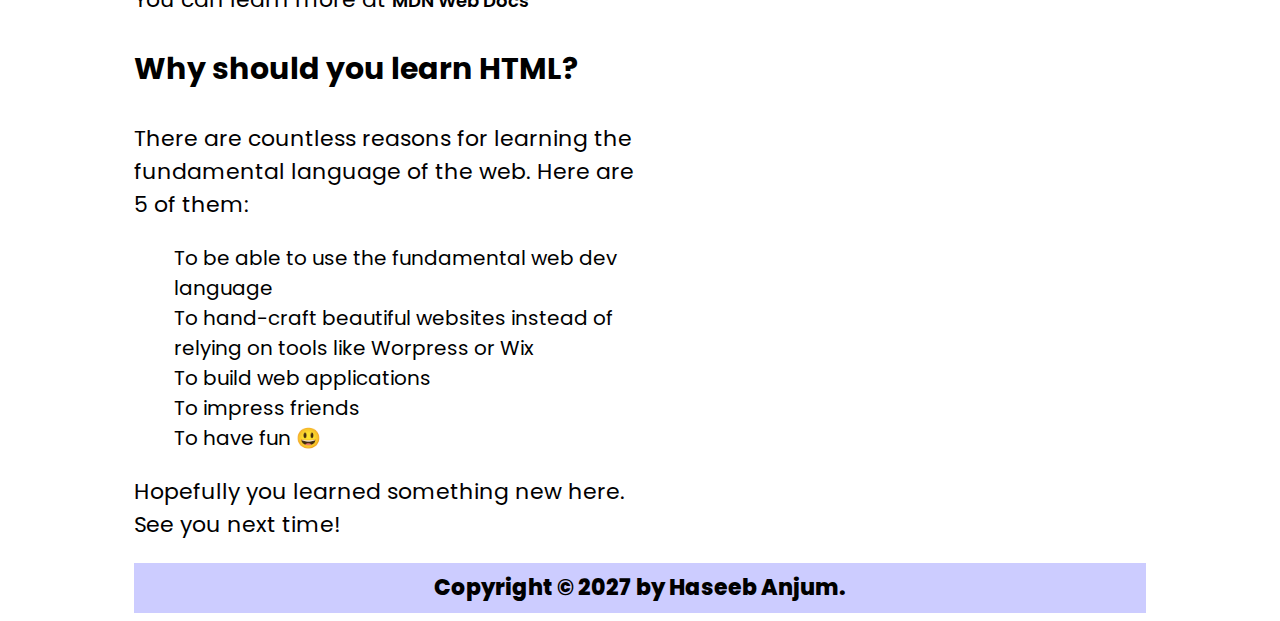
==== commit 29d385d3: "." ====
--- a/index.html
+++ b/index.html
@@ -17,6 +17,7 @@
         <a href="Challange 1.html" target="_blank">Challenges 1</a>
         <a href="Challange 2.html" target="_blank">Challenges 2</a>
         <a href="Challange_3.html" target="_blank">Challenges 3</a>
+        <a href="Product Card/index.html" target="_blank">Product Card</a>
         <a href="#">Flexbox</a>
         <a href="#">CSS Grid</a>
       </nav>
